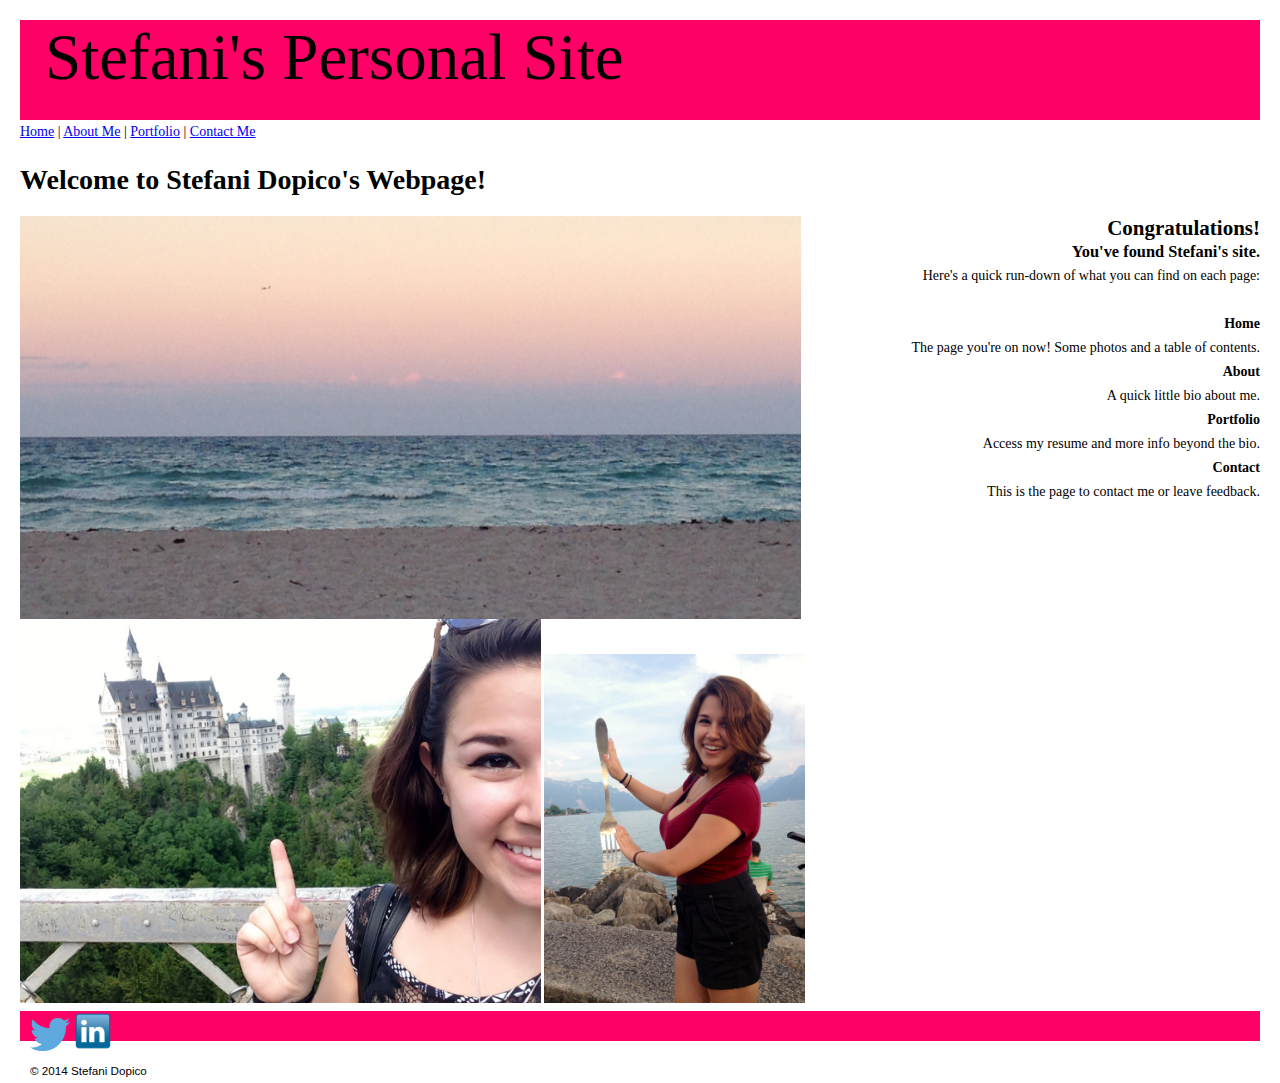
==== index.html @ 59779951 "Update index.html" ====
<html>
 
    <head>
        <title>Index page!</title>
        <meta charset="UTF-8">
        <meta name="description" content="Here's the homepage.">
        <meta name="author" content="Stefani Dopico">
        <link rel="stylesheet" type="text/css" href="css/layout.css">
    </head>
    
    <script type="text/javascript">(function(){var ticker=document.createElement('script');ticker.type='text/javascript';ticker.async=true;ticker.src='//twitcker.com/ticker/StefaniDopico.js';(document.getElementsByTagName('head')[0]||document.getElementsByTagName('body')[0]).appendChild(ticker);})();</script>

    <body>

        <div id="wrapper">
        
            <header>
                <h1>Stefani's Personal Site</h1>
                
            </header>
            
            <nav>
                <a href="http://sdopico.github.io/index.html">Home</a> |
		<a href="http://sdopico.github.io/about.html">About Me</a> |
		<a href="http://sdopico.github.io/portfolio.html">Portfolio</a> |
		<a href="http://sdopico.github.io/contact.html">Contact Me</a> 
            </nav>
	<br>
	<div id="main-content">
		<div id="left-column">
			<h1>Welcome to Stefani Dopico's Webpage!</h1><br>
		<p>	<img src="img/beach-header.jpg" title="Hollywood Beach" alt="Hollywood Beach" width="90%" /></p>
                <p><img src="img/neuchwanstein.jpg" title="Neuchwanstein " alt="Neuchwanstein" width="60%" />
                <img src="img/fork.jpg" title="the Fork in France" alt="Fork" width="30%" /></p>
			</div>
	<aside>
	<br><br>
		<p><h2>Congratulations!</h2></p>
		<p><h3>You've found Stefani's site.</h3></p>
		<p>Here's a quick run-down of what you can find on each page:</p><br>
		<dl>
  	<dt><b>Home</b></dt>
	 <dd>The page you're on now! Some photos and a table of contents.</dd>
	 <dt><b>About</b></dt>
	  <dd>A quick little bio about me.</dd>
	  <dt><b>Portfolio</b></dt>
	  <dd>Access my resume and more info beyond the bio.</dd>
	  <dt><b>Contact</b></dt>
	  <dd>This is the page to contact me or leave feedback.</dd>
	</dl><br>
	
</div>
</body>
<footer>
            <a href="http://twitter.com/stefanidopico" target="_blank"><img src="img/twitter-logo.png" border="0" width="40" title="Twitter" alt="Twitter logo"></a> <a href="https://www.linkedin.com/pub/stefani-dopico/a3/119/19" target="_blank"><img src="img/linkedin-icon-logo.png" border="0" width="40" title="LinkedIn" alt="LinkedIn logo"></a>
                <p><small>&copy; 2014 Stefani Dopico</small></p>
</footer>
</html>
---- css/layout.css ----
*    {
    box-sizing: border-box;
    margin: 0;
    padding: 0;
}

body {  
       background color: #ffd6ff;
       font-family: "Palatino Linotype";
        font-size: 14px;
        line-height: 24px;
        margin: 0;
        padding: 20;
        height: 100;
}

#left-column {
	width: 70%;
	float: left;
}

aside {
	text-align: right;
    float: right;
    width: 30%;
}

#wrapper { 
        min-height: 100%;
        position: relative;
}
         

header {
	font-family: "Palatino";
	background-color: #ff0066;
        color: #ff0066;
        height: 100px;
        padding: 15px;
}

header h1 { 
        font-size: 65px;
        text-align: left;
        color: #000000;
        font-weight: 500;
        padding: 10px;
}

p {
    font-size: 14px;
    line-height: 24px;
    color: #0000000;
}

footer {
    clear: both;
    font-family: "palatino", sans-serif;
    font-size: 12px;
    padding: 0 10px 0 10px;
    background-color: #ff0066;
    color: #000000;
    height: 30px;
    width: 100%;
    bottom: 0;
        
}
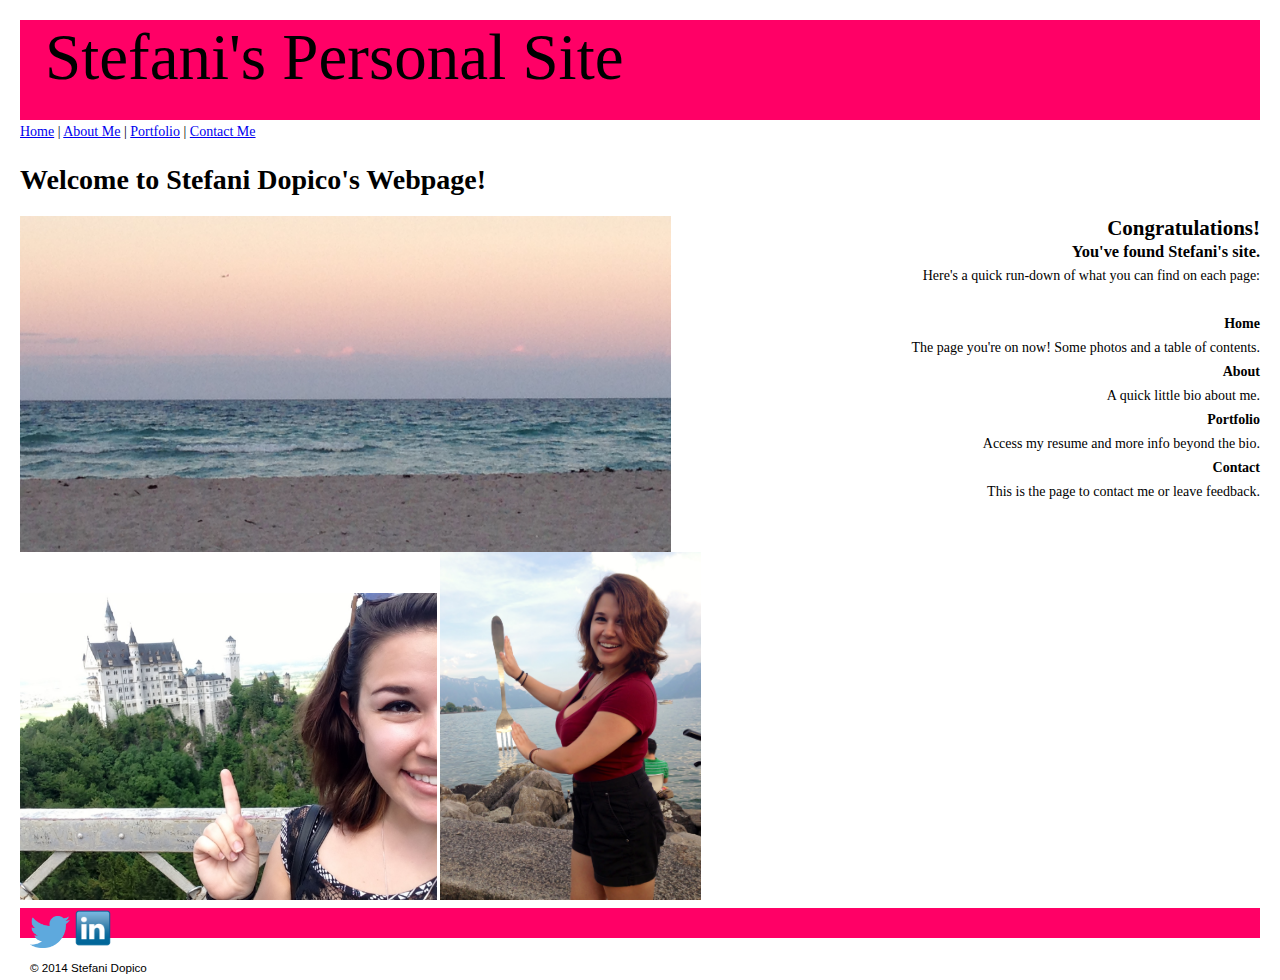
==== commit 7d115a17: "Update index.html" ====
--- a/index.html
+++ b/index.html
@@ -29,8 +29,8 @@
 	<div id="main-content">
 		<div id="left-column">
 			<h1>Welcome to Stefani Dopico's Webpage!</h1><br>
-		<p>	<img src="img/beach-header.jpg" title="Hollywood Beach" alt="Hollywood Beach" width="90%" /></p>
-                <p><img src="img/neuchwanstein.jpg" title="Neuchwanstein " alt="Neuchwanstein" width="60%" />
+		<p>	<img src="img/beach-header.jpg" title="Hollywood Beach" alt="Hollywood Beach" width="75%" /></p>
+                <p><img src="img/neuchwanstein.jpg" title="Neuchwanstein " alt="Neuchwanstein" width="48%" />
                 <img src="img/fork.jpg" title="the Fork in France" alt="Fork" width="30%" /></p>
 			</div>
 	<aside>
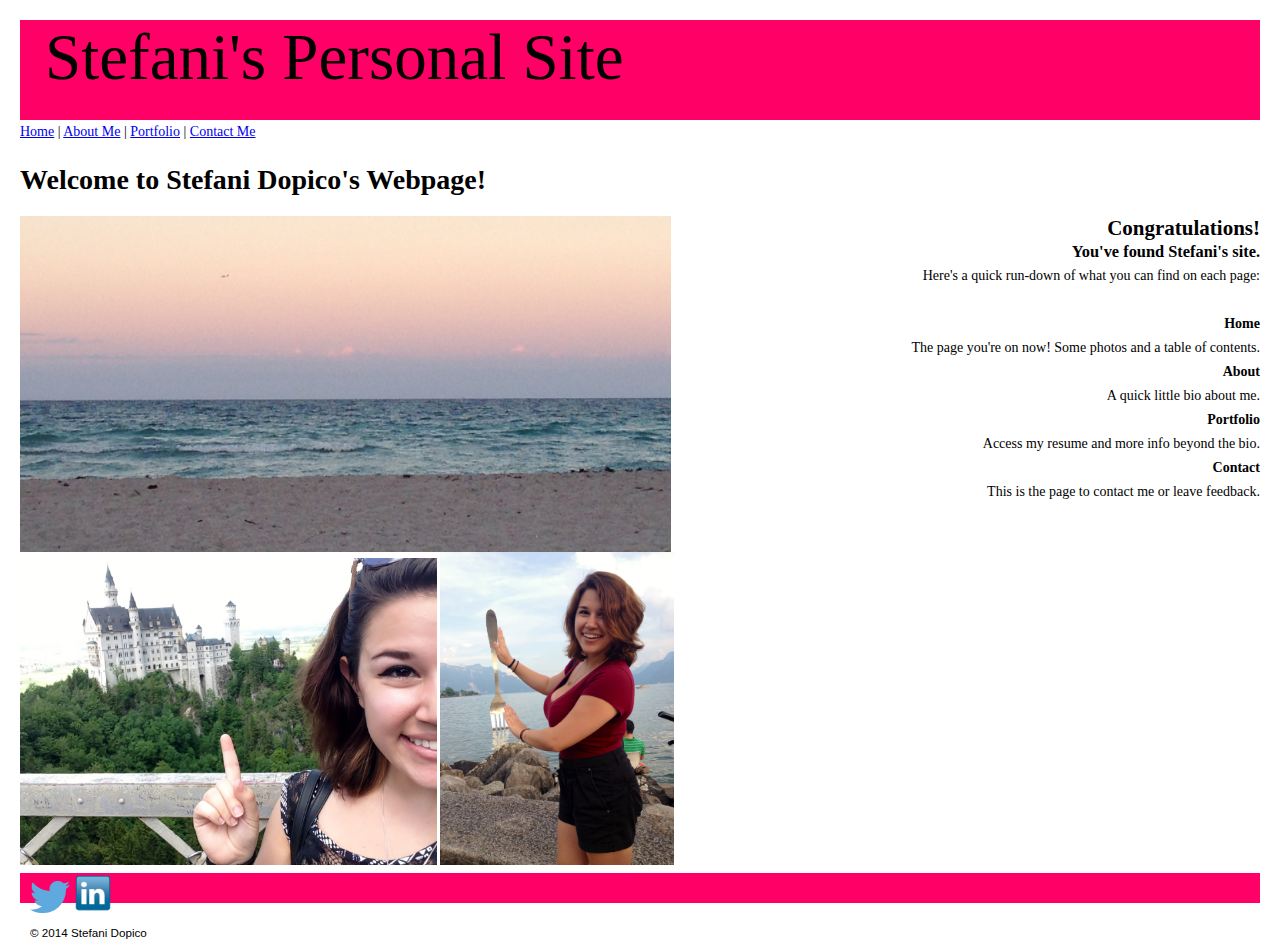
==== commit 640baa3e: "Update index.html" ====
--- a/index.html
+++ b/index.html
@@ -31,7 +31,7 @@
 			<h1>Welcome to Stefani Dopico's Webpage!</h1><br>
 		<p>	<img src="img/beach-header.jpg" title="Hollywood Beach" alt="Hollywood Beach" width="75%" /></p>
                 <p><img src="img/neuchwanstein.jpg" title="Neuchwanstein " alt="Neuchwanstein" width="48%" />
-                <img src="img/fork.jpg" title="the Fork in France" alt="Fork" width="30%" /></p>
+                <img src="img/fork.jpg" title="the Fork in France" alt="Fork" width="27%" /></p>
 			</div>
 	<aside>
 	<br><br>
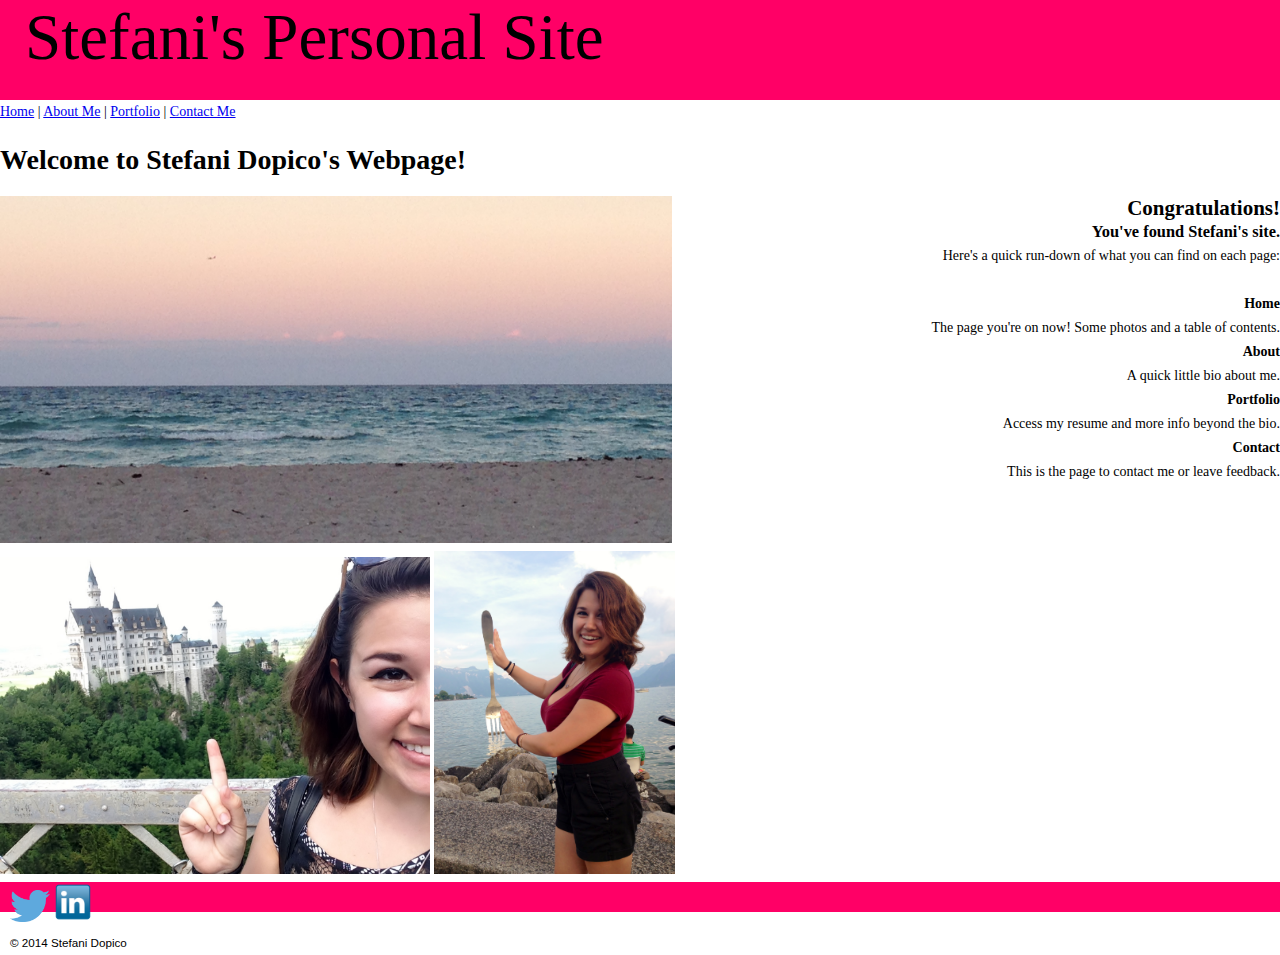
==== commit 1b6ced36: "Update index.html" ====
--- a/index.html
+++ b/index.html
@@ -1,8 +1,9 @@
-<html>
+<!DOCTYPE html>
+<html lang="en">
  
     <head>
         <title>Index page!</title>
-        <meta charset="UTF-8">
+        <meta charset="UTF-8" />
         <meta name="description" content="Here's the homepage.">
         <meta name="author" content="Stefani Dopico">
         <link rel="stylesheet" type="text/css" href="css/layout.css">
@@ -29,9 +30,9 @@
 	<div id="main-content">
 		<div id="left-column">
 			<h1>Welcome to Stefani Dopico's Webpage!</h1><br>
-		<p>	<img src="img/beach-header.jpg" title="Hollywood Beach" alt="Hollywood Beach" width="75%" /></p>
-                <p><img src="img/neuchwanstein.jpg" title="Neuchwanstein " alt="Neuchwanstein" width="48%" />
-                <img src="img/fork.jpg" title="the Fork in France" alt="Fork" width="27%" /></p>
+		<p>	<img src="img/beach-header.jpg" title="Hollywood Beach" alt="Hollywood Beach" width="75%"></p>
+                <p><img src="img/neuchwanstein.jpg" title="Schloss Neuschwanstein " alt="Neuschwanstein" width="48%">
+                <img src="img/fork.jpg" title="the Fork in France" alt="Fork" width="27%"></p>
 			</div>
 	<aside>
 	<br><br>
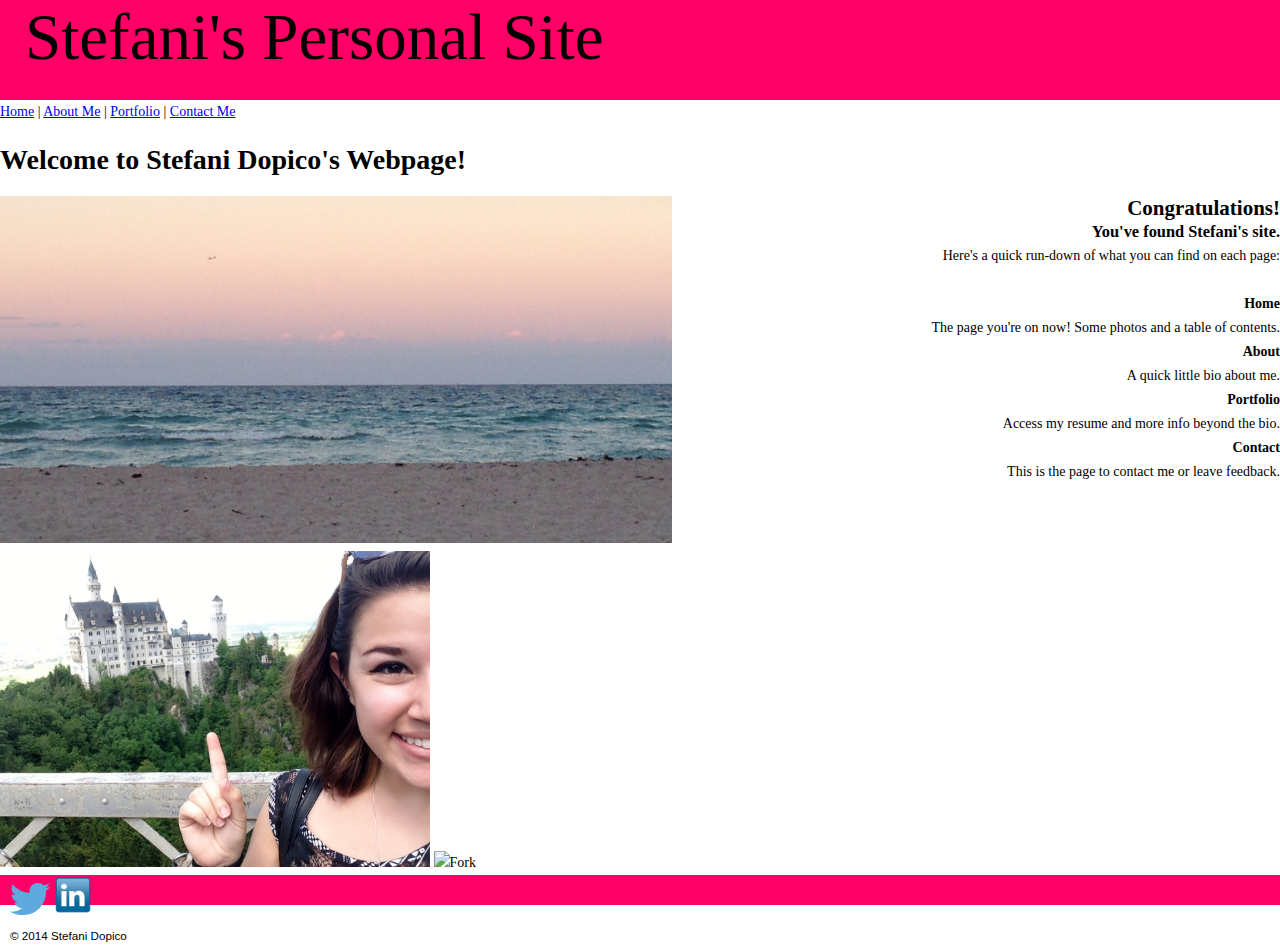
==== commit 6189e7c2: "Update index.html" ====
--- a/index.html
+++ b/index.html
@@ -32,7 +32,7 @@
 			<h1>Welcome to Stefani Dopico's Webpage!</h1><br>
 		<p>	<img src="img/beach-header.jpg" title="Hollywood Beach" alt="Hollywood Beach" width="75%"></p>
                 <p><img src="img/neuchwanstein.jpg" title="Schloss Neuschwanstein " alt="Neuschwanstein" width="48%">
-                <img src="img/fork.jpg" title="the Fork in France" alt="Fork" width="27%"></p>
+                <img src="img/forky.jpg" title="the Fork in France" alt="Fork" width="27%"></p>
 			</div>
 	<aside>
 	<br><br>
